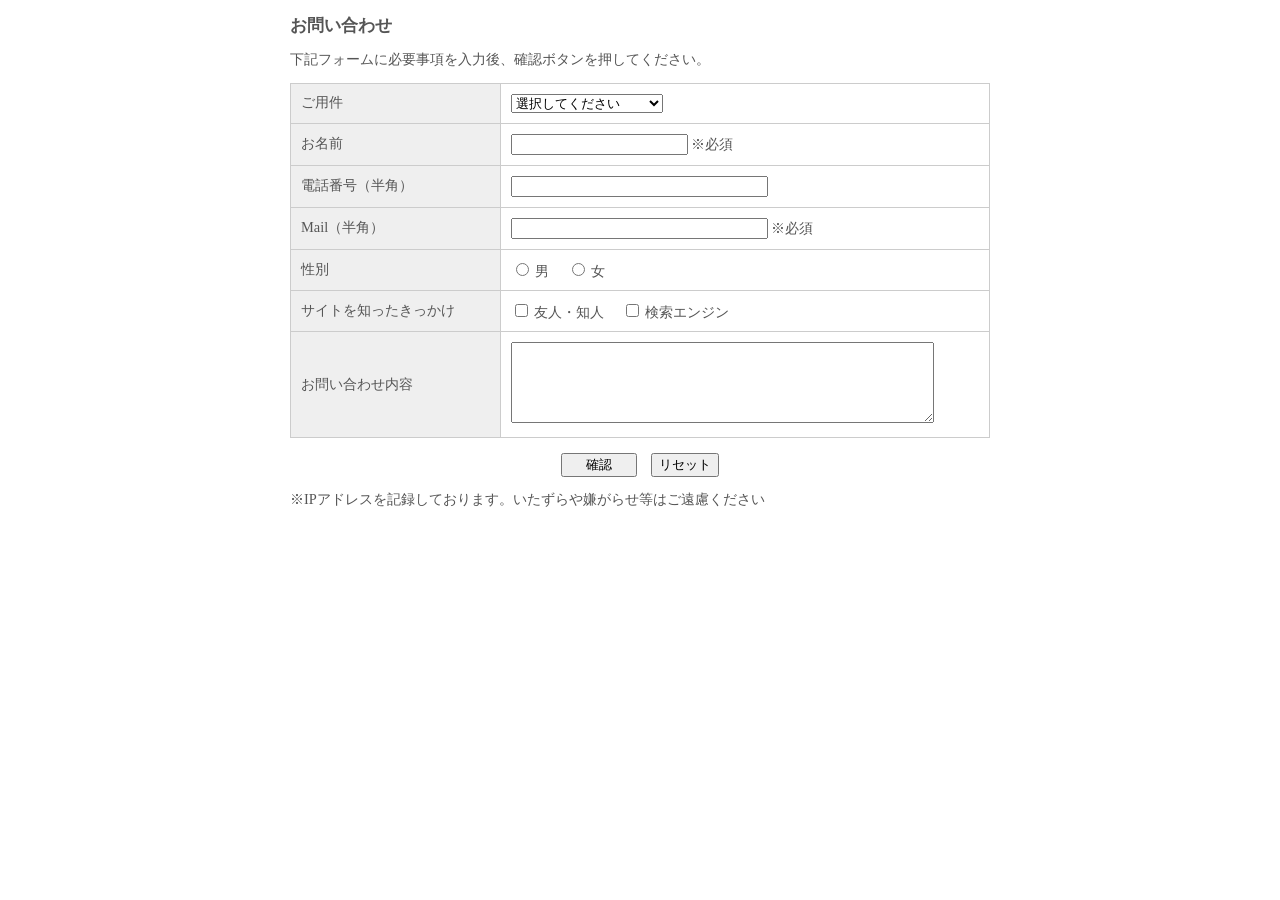
==== contact.html @ 2ab0eba1 "Add files via upload" ====
<!DOCTYPE HTML>
<html lang="ja">
<head>
<meta charset="utf-8">
<meta name="viewport" content="width=device-width, initial-scale=1, maximum-scale=1, user-scalable=no" />
<meta name="format-detection" content="telephone=no">
<title>サンプル</title>
<meta name="Description" content="" />
<meta name="Keywords" content="" />
<meta http-equiv="Content-Style-Type" content="text/css" />
<style type="text/css">
#formWrap {
	width:700px;
	margin:0 auto;
	color:#555;
	line-height:120%;
	font-size:90%;
}
table.formTable{
	width:100%;
	margin:0 auto;
	border-collapse:collapse;
}
table.formTable td,table.formTable th{
	border:1px solid #ccc;
	padding:10px;
}
table.formTable th{
	width:30%;
	font-weight:normal;
	background:#efefef;
	text-align:left;
}
/*　簡易版レスポンシブ用CSS（必要最低限のみとしています。ブレークポイントも含め自由に設定下さい）　*/
@media screen and (max-width:572px) {
#formWrap {
	width:95%;
	margin:0 auto;
}
table.formTable th, table.formTable td {
	width:auto;
	display:block;
}
table.formTable th {
	margin-top:5px;
	border-bottom:0;
}
form input[type="text"], form textarea {
	width:80%;
	padding:5px;
	font-size:110%;
	display:block;
}
form input[type="submit"], form input[type="reset"], form input[type="button"] {
	display:block;
	width:100%;
	height:40px;
}
}
</style>
</head>
<body>
<div id="formWrap">
  <h3>お問い合わせ</h3>
  <p>下記フォームに必要事項を入力後、確認ボタンを押してください。</p>
  <form method="post" action="mail.php">
    <table class="formTable">
      <tr>
        <th>ご用件</th>
        <td><select name="ご用件">
            <option value="">選択してください</option>
            <option value="ご質問・お問い合わせ">ご質問・お問い合わせ</option>
            <option value="リンクについて">リンクについて</option>
          </select></td>
      </tr>
      <tr>
        <th>お名前</th>
        <td><input size="20" type="text" name="お名前" /> ※必須</td>
      </tr>
      <tr>
        <th>電話番号（半角）</th>
        <td><input size="30" type="text" name="電話番号" /></td>
      </tr>
      <tr>
        <th>Mail（半角）</th>
        <td><input size="30" type="text" name="Email" /> ※必須</td>
      </tr>
      <tr>
        <th>性別</th>
        <td><input type="radio" name="性別" value="男" /> 男　
          <input type="radio" name="性別" value="女" /> 女 </td>
      </tr>
      <tr>
        <th>サイトを知ったきっかけ</th>
        <td><input name="サイトを知ったきっかけ[]" type="checkbox" value="友人・知人" /> 友人・知人　
          <input name="サイトを知ったきっかけ[]" type="checkbox" value="検索エンジン" /> 検索エンジン</td>
      </tr>
      <tr>
        <th>お問い合わせ内容<br /></th>
        <td><textarea name="お問い合わせ内容" cols="50" rows="5"></textarea></td>
      </tr>
    </table>
    <p align="center">
      <input type="submit" value="　 確認 　" />　<input type="reset" value="リセット" />
    </p>
  </form>
  <p>※IPアドレスを記録しております。いたずらや嫌がらせ等はご遠慮ください</p>
</div>
</body>
</html>
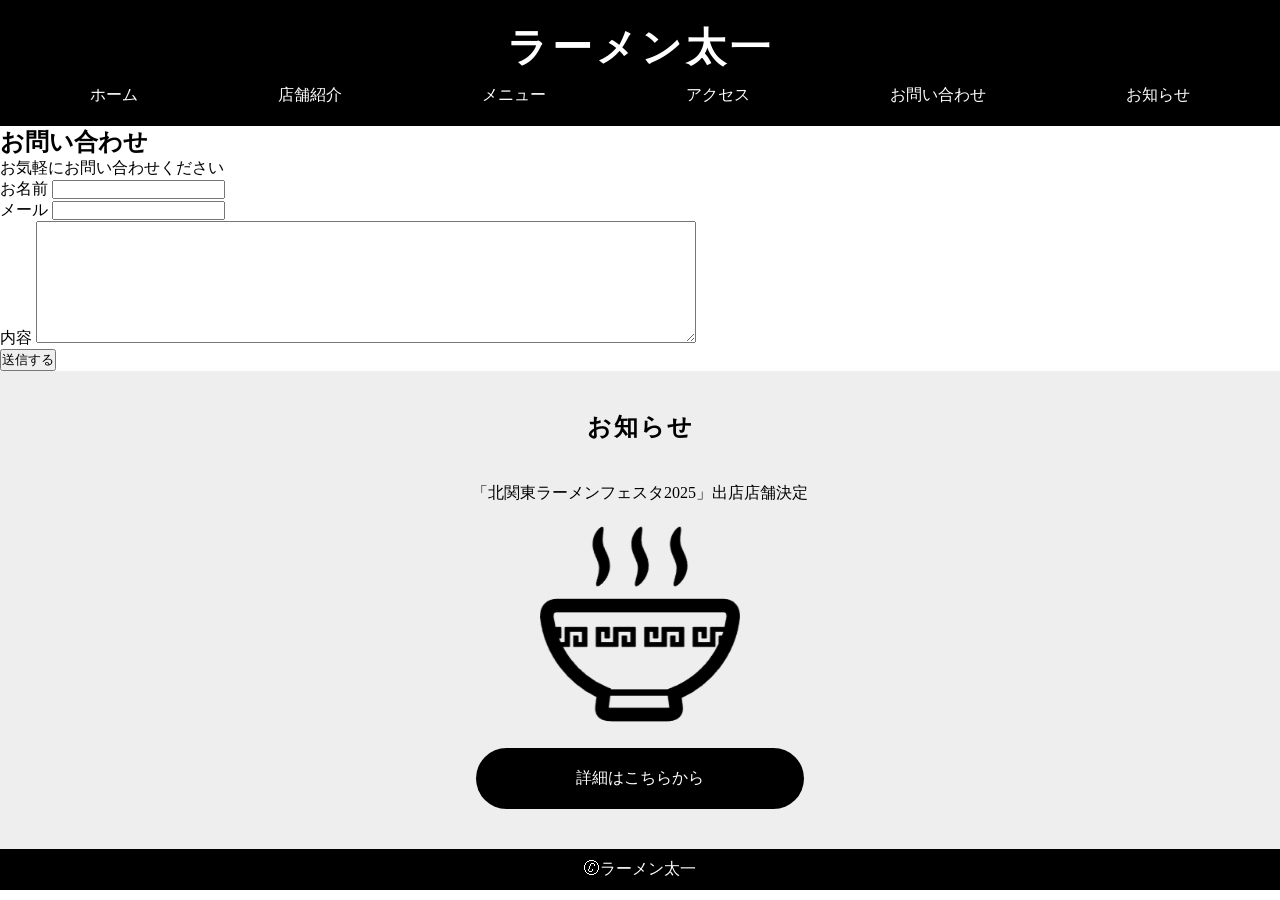
==== commit 70dfa81c: "Add files via upload" ====
--- a/contact.html
+++ b/contact.html
@@ -1,110 +1,59 @@
-<!DOCTYPE HTML>
+<!DOCTYPE html>
 <html lang="ja">
-<head>
-<meta charset="utf-8">
-<meta name="viewport" content="width=device-width, initial-scale=1, maximum-scale=1, user-scalable=no" />
-<meta name="format-detection" content="telephone=no">
-<title>サンプル</title>
-<meta name="Description" content="" />
-<meta name="Keywords" content="" />
-<meta http-equiv="Content-Style-Type" content="text/css" />
-<style type="text/css">
-#formWrap {
-	width:700px;
-	margin:0 auto;
-	color:#555;
-	line-height:120%;
-	font-size:90%;
-}
-table.formTable{
-	width:100%;
-	margin:0 auto;
-	border-collapse:collapse;
-}
-table.formTable td,table.formTable th{
-	border:1px solid #ccc;
-	padding:10px;
-}
-table.formTable th{
-	width:30%;
-	font-weight:normal;
-	background:#efefef;
-	text-align:left;
-}
-/*　簡易版レスポンシブ用CSS（必要最低限のみとしています。ブレークポイントも含め自由に設定下さい）　*/
-@media screen and (max-width:572px) {
-#formWrap {
-	width:95%;
-	margin:0 auto;
-}
-table.formTable th, table.formTable td {
-	width:auto;
-	display:block;
-}
-table.formTable th {
-	margin-top:5px;
-	border-bottom:0;
-}
-form input[type="text"], form textarea {
-	width:80%;
-	padding:5px;
-	font-size:110%;
-	display:block;
-}
-form input[type="submit"], form input[type="reset"], form input[type="button"] {
-	display:block;
-	width:100%;
-	height:40px;
-}
-}
-</style>
-</head>
-<body>
-<div id="formWrap">
-  <h3>お問い合わせ</h3>
-  <p>下記フォームに必要事項を入力後、確認ボタンを押してください。</p>
-  <form method="post" action="mail.php">
-    <table class="formTable">
-      <tr>
-        <th>ご用件</th>
-        <td><select name="ご用件">
-            <option value="">選択してください</option>
-            <option value="ご質問・お問い合わせ">ご質問・お問い合わせ</option>
-            <option value="リンクについて">リンクについて</option>
-          </select></td>
-      </tr>
-      <tr>
-        <th>お名前</th>
-        <td><input size="20" type="text" name="お名前" /> ※必須</td>
-      </tr>
-      <tr>
-        <th>電話番号（半角）</th>
-        <td><input size="30" type="text" name="電話番号" /></td>
-      </tr>
-      <tr>
-        <th>Mail（半角）</th>
-        <td><input size="30" type="text" name="Email" /> ※必須</td>
-      </tr>
-      <tr>
-        <th>性別</th>
-        <td><input type="radio" name="性別" value="男" /> 男　
-          <input type="radio" name="性別" value="女" /> 女 </td>
-      </tr>
-      <tr>
-        <th>サイトを知ったきっかけ</th>
-        <td><input name="サイトを知ったきっかけ[]" type="checkbox" value="友人・知人" /> 友人・知人　
-          <input name="サイトを知ったきっかけ[]" type="checkbox" value="検索エンジン" /> 検索エンジン</td>
-      </tr>
-      <tr>
-        <th>お問い合わせ内容<br /></th>
-        <td><textarea name="お問い合わせ内容" cols="50" rows="5"></textarea></td>
-      </tr>
-    </table>
-    <p align="center">
-      <input type="submit" value="　 確認 　" />　<input type="reset" value="リセット" />
-    </p>
-  </form>
-  <p>※IPアドレスを記録しております。いたずらや嫌がらせ等はご遠慮ください</p>
-</div>
-</body>
+  <head>
+    <meta charset="UTF-8">
+    <meta name="viewport" content="width=device=width">
+    <title>ラーメン太一</title>
+    <link rel="stylesheet" href="css/style.css">
+  </head>
+  <body>
+    <header> <!== ファーストビューの一番上(非常に重要) ==>
+      <div class="container">      
+        <h1>ラーメン太一</h1>
+        <nav>
+          <ul>
+            <li><a href="#">ホーム</a></li>
+	    <li><a href="#">店舗紹介</a></li>
+            <li><a href="#">メニュー</a></li>
+            <li><a href="#">アクセス</a></li>
+            <li><a href="contact.html">お問い合わせ</a></li>
+            <li><a href="#">お知らせ</a></li>
+          </ul>
+        </nav>
+      </div>
+    </header>
+    <main>
+        <h2>お問い合わせ</h2>
+        <p>お気軽にお問い合わせください</p>
+        <form action="index.html" method="post">
+          <div>
+            <label for="name">お名前</label> <!== インライン要素 ==>
+            <input type="text" name="name" id="name"> <!== id="name"(お名前を選択しても入力できる) ==> <!== インライン要素(お名前を箱が並ぶ) ==>
+          </div>
+          <div>
+            <label for="email">メール</label>
+            <input type="text" name="email" id="email"> <!== inputは1行 ==>
+          </div>
+          <div>
+            <label for="naiyou">内容</label>
+            <textarea name="naiyou" rows="8" cols="80" id="naiyou"></textarea> <!== 8行×80文字(1行) ==>
+          </div>
+          <div>
+            <input type="submit" value="送信する">
+          </div>
+        </form>
+      </section>
+    </main>
+    <aside> <!== 補足情報 ==>
+      <h2>お知らせ</h2>
+      <p>「北関東ラーメンフェスタ2025」出店店舗決定</p>
+      <figure>
+        <img src="images/icon.png" alt="ラーメンアイコン">
+      </figure>
+      <a href="#" class="button">詳細はこちらから</a> <!== リンクを直接ボタン ==>
+    </aside>
+    <footer>
+      🄫ラーメン太一
+    </footer>
+  </body>
 </html>
--- a/css/style.css
+++ b/css/style.css
@@ -0,0 +1,166 @@
+@charset "utf-8";
+
+/* ========================================
+
+リセットCSS
+
+======================================== */
+* { /* すべての要素の内余白と外余白に対して */
+  padding: 0;
+  margin: 0;
+}
+
+/* ========================================
+
+header
+
+======================================== */
+header {
+  background-color: black;
+  color: white;
+  text-align: center;
+  padding: 20px;
+}
+header h1 {
+  font-size: 40px;
+  letter-spacing: 4px;
+  padding-bottom: 10px;
+}
+header nav ul {
+  display: flex;
+  justify-content: space-around;
+  list-style-type: none;
+}
+header nav ul li a {
+  color: white;
+  text-decoration: none;
+}
+
+/* ========================================
+
+main
+
+======================================== */
+#hero figure img {
+  width: 100%; /* figureに対してピタッとはまる */
+}
+#about {
+  background-color: white;
+  padding: 40px 20px; /* 上下を大の時はスマホ対応を考慮して左右を小さめに */
+  text-align: center;
+}
+#about h2 {
+  margin-bottom: 40px;
+  letter-spacing: 2px; /* 文字間 */
+}
+#menu {
+  background-color: black;
+  padding: 40px 20px;
+  text-align: center;
+  color: white;
+}
+#menu h2 {
+  margin-bottom: 40px;
+  letter-spacing: 2px;
+}
+#menu table {
+  width: 100%; /* 横幅は100%だけれど */
+  max-width: 350px; /* 最大の幅が決まっている→スマホ対応で便利な書き方 */
+  margin: 0 auto;
+  text-align: left;
+}
+#menu table td {
+  padding: 10px;
+}
+#access {
+  background-color: white;
+  padding: 40px 20px;
+  text-align: center;
+}
+#access h2 {
+  margin-bottom: 40px;
+  letter-spacing: 2px;
+}
+#access iframe {
+  width: 100%;
+  max-width: 500px;
+  height: 300px;
+  padding: 30px;
+}
+#contact {
+  background-color: black;
+  padding: 40px 20px;
+  text-align: center;
+  color: white;
+}
+#contact h2 {
+  margin-bottom: 40px;
+  letter-spacing: 2px;
+}
+#contact form label {
+  display: block;
+}
+#contact form input {
+  width: 100%;
+  max-width: 500px;
+  padding: 10px;
+}
+#contact form textarea {
+  width: 100%;
+  max-width: 500px;
+  padding: 10px;
+}
+#contact form input[type="submit"] { /* inputでtypeが(submit)のものだけ→classを付けない絞り込み方法 */
+  width: 300px;
+  background-color: #eee;
+}
+
+/* ========================================
+
+aside
+
+======================================== */
+aside {
+  background-color: #eee;
+  padding: 40px 20px;
+  text-align: center;
+}
+aside h2 {
+  margin-bottom: 40px;
+  letter-spacing: 2px;
+}
+aside figure {
+  padding: 20px;
+}
+aside figure img {
+  width: 200px;
+}
+aside .button { /* aはインライン要素 */
+  background-color: black;
+  padding: 20px 100px; /* 高さの指定がうまくいかない */
+  display: inline-block;
+  border-radius: 50px;
+  color: white;
+  text-decoration: none;
+}
+aside a:hover { /* 上にマウスが乗った時 */
+  opacity: .8;
+}
+
+/* ========================================
+
+footer
+
+======================================== */
+footer {
+  background-color: black;
+  color: white;
+  text-align: center;
+  padding: 10px;
+}
+
+
+
+
+
+
